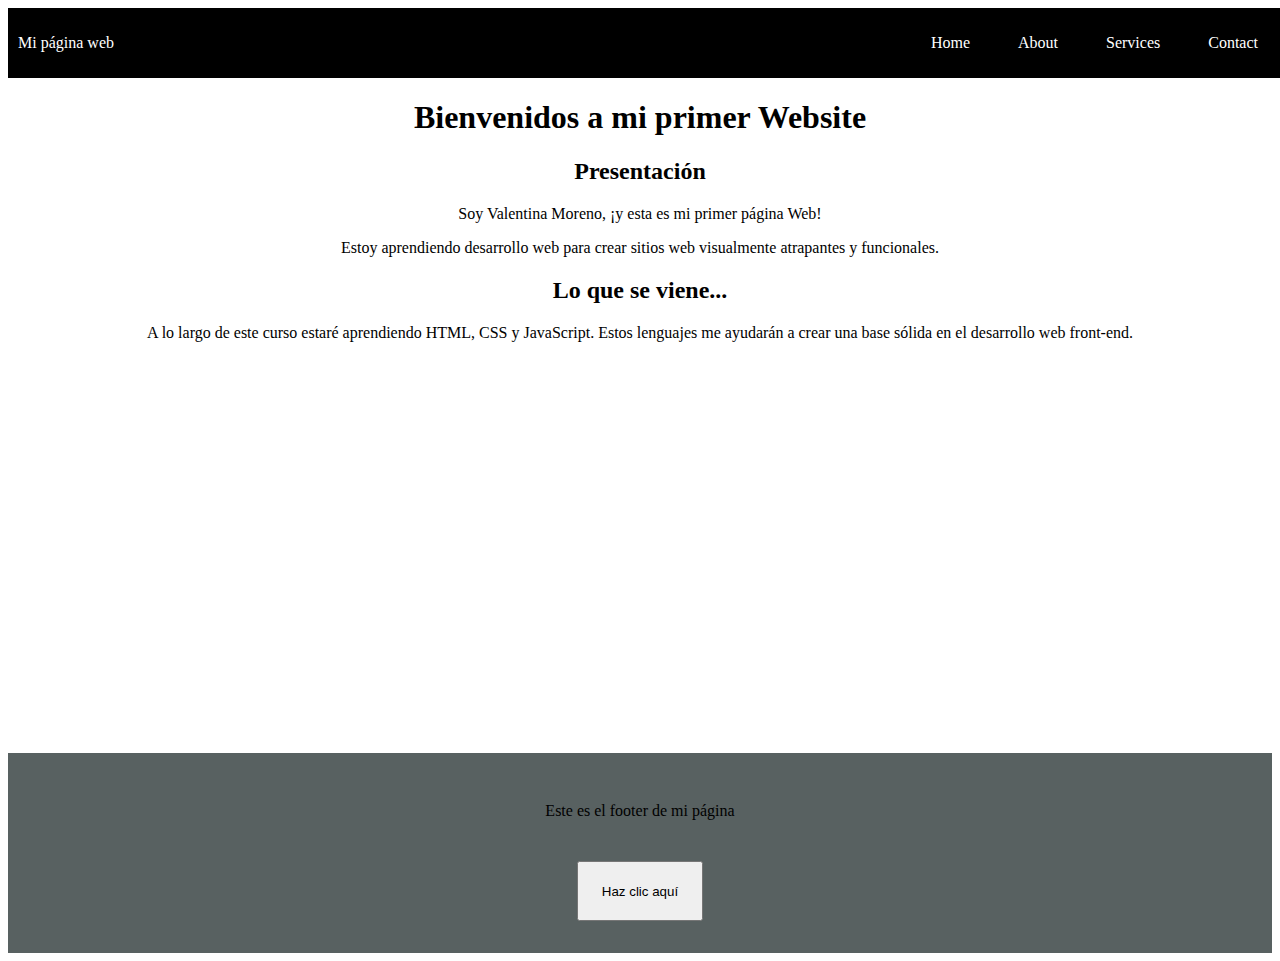
==== index.html @ bddcc2ff "Initial commit" ====
<!DOCTYPE html>
<html>

<head>
    <meta charset="UTF-8">
    <meta name="viewport" content="width=device-width, initial-scale=1">
    <link rel="stylesheet" href="estilos.Css">
    <title>Document</title>
</head>

<body>
    <header class="container-nav">
        <nav class="navbar" role="navigation">
            <a href="index.html" class="brand">Mi página web</a>
            <ul class="nav-links">
                <li><a href="index.html">Home</a></li>
                <li><a href="about.html">About</a></li>
                <li><a href="services.html">Services</a></li>
                <li><a href="contact.html">Contact</a></li>
            </ul>
        </nav>
        <button class="button-menu-toggle">Menu</button>
    </header>
    <main class="container">
        <h1>Bienvenidos a mi primer Website</h1>
        <div class="row">
            <section class="column">
                <h2>Presentación</h2>
                <p>Soy Valentina Moreno, ¡y esta es mi primer página Web!</p>
                <p>
                    Estoy aprendiendo desarrollo web para crear sitios web
                    visualmente atrapantes y funcionales.
                </p>
            </section>
            <section class="column">
                <h2>Lo que se viene...</h2>
                <p>
                    A lo largo de este curso estaré aprendiendo HTML, CSS
                    y JavaScript. Estos lenguajes me ayudarán a crear una
                    base sólida en el desarrollo web front-end.
                </p>
                <iframe width="560" height="315" src="https://www.youtube.com/embed/qWcwFMAqpME"
                    title="YouTube video player" frameborder="0"
                    allow="accelerometer; autoplay; clipboard-write; encrypted-media; gyroscope; picture-in-picture; web-share"
                    allowfullscreen></iframe>
            </section>
        </div>
    </main>
    <footer>
        <p>Este es el footer de mi página</p>
        <button id="miBoton">Haz clic aquí</button>
    </footer>
    <script src="script.js"></script>
</body>

</html>
---- estilos.Css ----
/*Pagina Principal*/

.body {
    background-color: rgb(25, 192, 136);
    margin: 0px;
}

main {
    text-align: center;
    margin-top: 20px;
    min-height: 71vh;
}

h1 {
    align-self: flex-start;
}

.container-nav {
    display: flex;
    width: 100%;
    padding: 10px;
    height: 50px;
    background-color: black;
}

.navbar {
    display: flex;
    justify-content: space-between;
    width: 100%;
}

.brand {
    display: flex;
    align-items: center;
}

li>a {
    padding: 8px 24px;
}

li {
    list-style-type: none;
}

a {
    color: white;
    text-decoration: none;
}

.nav-links {
    display: flex;
    align-items: center;
}

.button-menu-toggle {
    display: none;
    margin-right: 10px;
}

@media (max-width: 768px) {
    .column {
        flex: 100%;
    }

    .nav-links {
        display: none;
    }

    .button-menu-toggle {
        display: block;
        background-color: white;
        border: none;
        border-radius: 50px;
        padding: 0 24px;
        font-family: monospace;
        font-weight: bold;
        font-size: 20px;
    }

    .nav-links.nav-links-responsive {
        position: absolute;
        display: flex;
        background-color: rgba(20, 20, 20, 0.95);
        width: 95%;
        height: 100%;
        top: 35px;
        left: 0;
        flex-direction: column;
        padding-top: 100px;
        align-items: center;
        gap: 70px;
        font-size: 40px;
    }
}

iframe{
    max-width: 90%;
}

footer {
    position: relative;
    bottom: 0;
    z-index: -1;
    width: 100%;
    height: 200px;
    margin-top: 15px;
    background-color: rgb(88, 97, 97);
    display: flex;
    flex-direction: column;
    align-items: center;
    justify-content: center;
}

#miBoton {
    width: 10%;
    height: 30%;
    margin-top: 2%;
}

/*ABOUT*/

#ImagenAbout {
    display: flex;
    justify-content: center;
}

#ImagenAbout>img {
    width: 30%;
    margin: 0px 5px 5px 5px;
}

@media (max-width: 600px) {
    #ImagenAbout {
        display: flex;
        flex-direction: column;
        align-items: center;
    }
}

/*SERVICES*/

/*CONTACT*/
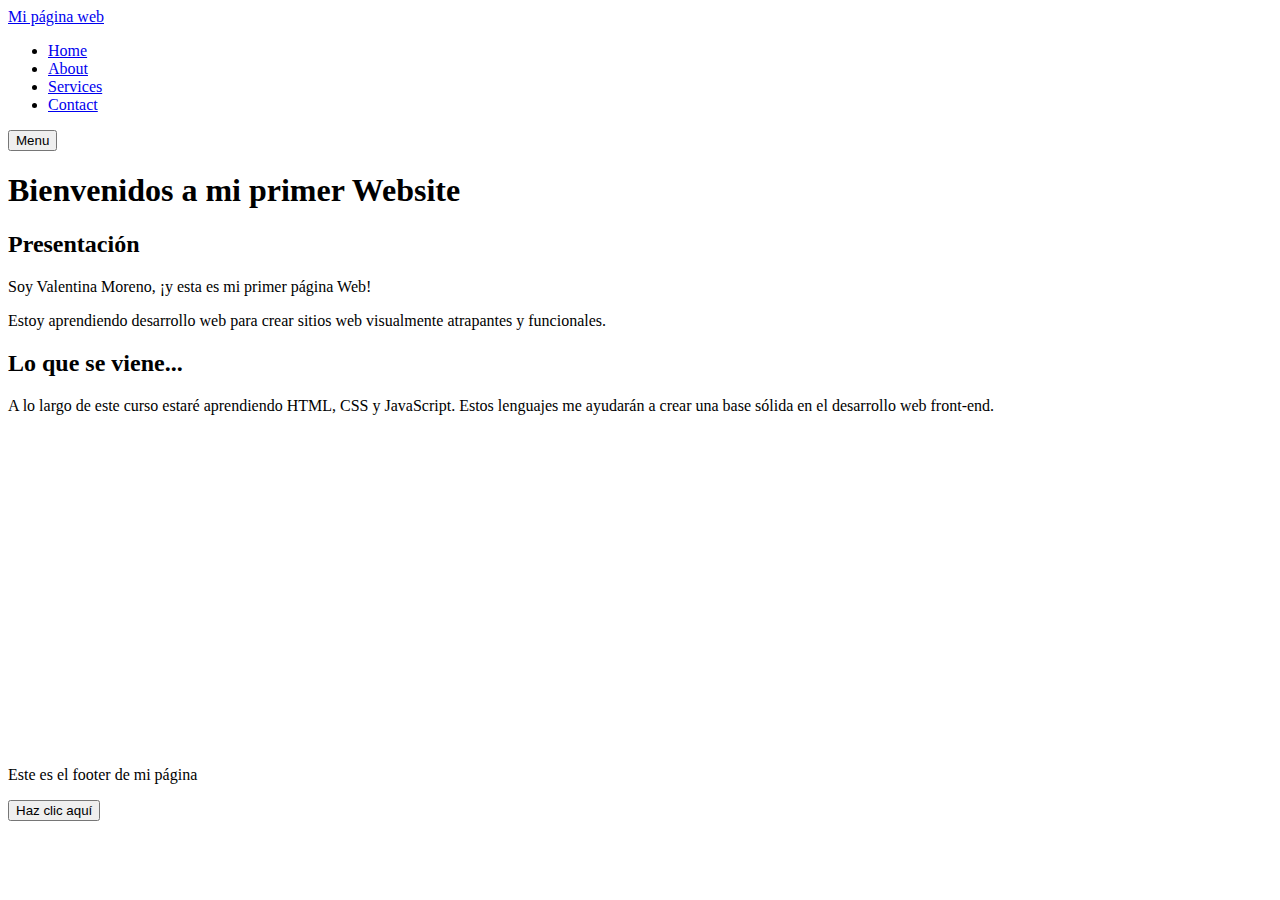
==== commit e77cd907: "index.html" ====
--- a/index.html
+++ b/index.html
@@ -4,7 +4,7 @@
 <head>
     <meta charset="UTF-8">
     <meta name="viewport" content="width=device-width, initial-scale=1">
-    <link rel="stylesheet" href="estilos.Css">
+    <link rel="stylesheet" href="style.Css">
     <title>Document</title>
 </head>
 
@@ -53,4 +53,4 @@
     <script src="script.js"></script>
 </body>
 
-</html>+</html>
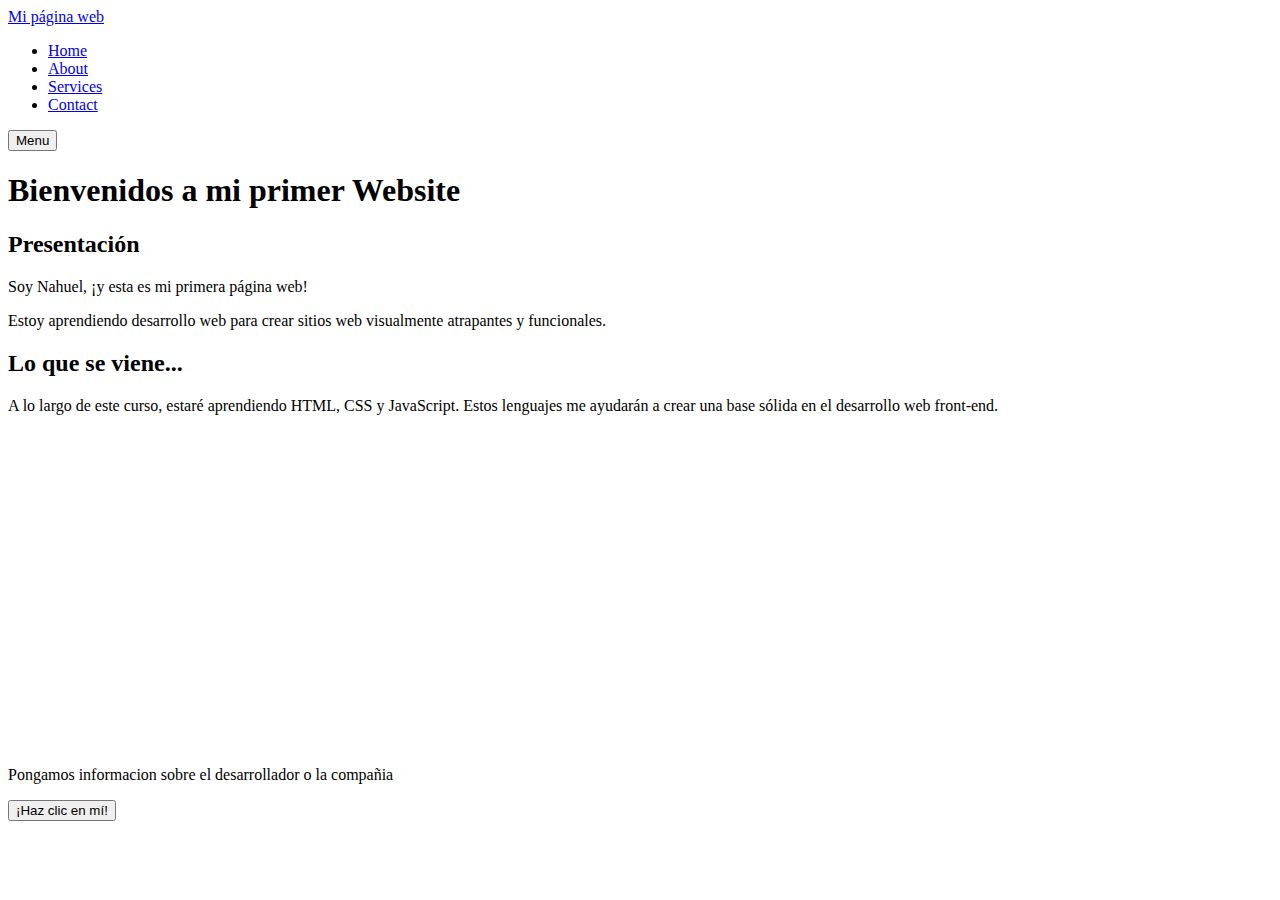
==== commit adc4172a: "Add files via upload" ====
--- a/index.html
+++ b/index.html
@@ -1,56 +1,56 @@
-<!DOCTYPE html>
-<html>
-
-<head>
-    <meta charset="UTF-8">
-    <meta name="viewport" content="width=device-width, initial-scale=1">
-    <link rel="stylesheet" href="style.Css">
-    <title>Document</title>
-</head>
-
-<body>
-    <header class="container-nav">
-        <nav class="navbar" role="navigation">
-            <a href="index.html" class="brand">Mi página web</a>
-            <ul class="nav-links">
-                <li><a href="index.html">Home</a></li>
-                <li><a href="about.html">About</a></li>
-                <li><a href="services.html">Services</a></li>
-                <li><a href="contact.html">Contact</a></li>
-            </ul>
-        </nav>
-        <button class="button-menu-toggle">Menu</button>
-    </header>
-    <main class="container">
-        <h1>Bienvenidos a mi primer Website</h1>
-        <div class="row">
-            <section class="column">
-                <h2>Presentación</h2>
-                <p>Soy Valentina Moreno, ¡y esta es mi primer página Web!</p>
-                <p>
-                    Estoy aprendiendo desarrollo web para crear sitios web
-                    visualmente atrapantes y funcionales.
-                </p>
-            </section>
-            <section class="column">
-                <h2>Lo que se viene...</h2>
-                <p>
-                    A lo largo de este curso estaré aprendiendo HTML, CSS
-                    y JavaScript. Estos lenguajes me ayudarán a crear una
-                    base sólida en el desarrollo web front-end.
-                </p>
-                <iframe width="560" height="315" src="https://www.youtube.com/embed/qWcwFMAqpME"
-                    title="YouTube video player" frameborder="0"
-                    allow="accelerometer; autoplay; clipboard-write; encrypted-media; gyroscope; picture-in-picture; web-share"
-                    allowfullscreen></iframe>
-            </section>
-        </div>
-    </main>
-    <footer>
-        <p>Este es el footer de mi página</p>
-        <button id="miBoton">Haz clic aquí</button>
-    </footer>
-    <script src="script.js"></script>
-</body>
-
-</html>
+<!DOCTYPE html>
+<html lang="es">
+
+<head>
+    <title>Diseño css</title>
+    <link rel="stylesheet" href="style.css">
+    <meta name="viewport" content="width=device-width, initial-scale=1">
+</head>
+
+<body>
+    <header class="container-nav">
+        <nav class="navbar">
+            <a href="index.html" class="brand">Mi página web</a>
+            <ul class="nav-links">
+                <li><a href="index.html">Home</a></li>
+                <li><a href="about.html">About</a></li>
+                <li><a href="services.html">Services</a></li>
+                <li><a href="contact.html">Contact</a></li>
+            </ul>
+        </nav>
+        <button class="button-menu-toggle">Menu</button>
+    </header>
+    <main>
+        <div class="container">
+            <h1>Bienvenidos a mi primer Website</h1>
+            <section>
+                <h2>Presentación</h2>
+                <p>Soy Nahuel, ¡y esta es mi primera página web!</p>
+                <p>Estoy aprendiendo desarrollo web para crear sitios web visualmente atrapantes y funcionales.</p>
+            </section>
+            <section>
+                <h2>Lo que se viene...</h2>
+                <p>
+                    A lo largo de este curso, estaré aprendiendo HTML, CSS y JavaScript. Estos lenguajes me ayudarán a
+                    crear una base sólida en el desarrollo web front-end.
+                </p>
+            </section>
+        </div>
+        <div class="video-container">
+            <iframe width="560" height="315" src="https://www.youtube.com/embed/qWcwFMAqpME"
+                title="YouTube video player" frameborder="0"
+                allow="accelerometer; autoplay; clipboard-write; encrypted-media; gyroscope; picture-in-picture; web-share"
+                allowfullscreen></iframe>
+            <iframe width="560" height="315" src="https://www.youtube.com/embed/VxNApegMlTo"
+                title="YouTube video player" frameborder="0"
+                allow="accelerometer; autoplay; clipboard-write; encrypted-media; gyroscope; picture-in-picture; web-share"
+                allowfullscreen></iframe>
+        </div>
+    </main>
+    <footer>
+        <p>Pongamos informacion sobre el desarrollador o la compañia</p>
+        <button onClick="showAlert()">¡Haz clic en mí!</button>
+    </footer>
+    <script src="script.js"></script>
+</body>
+</html>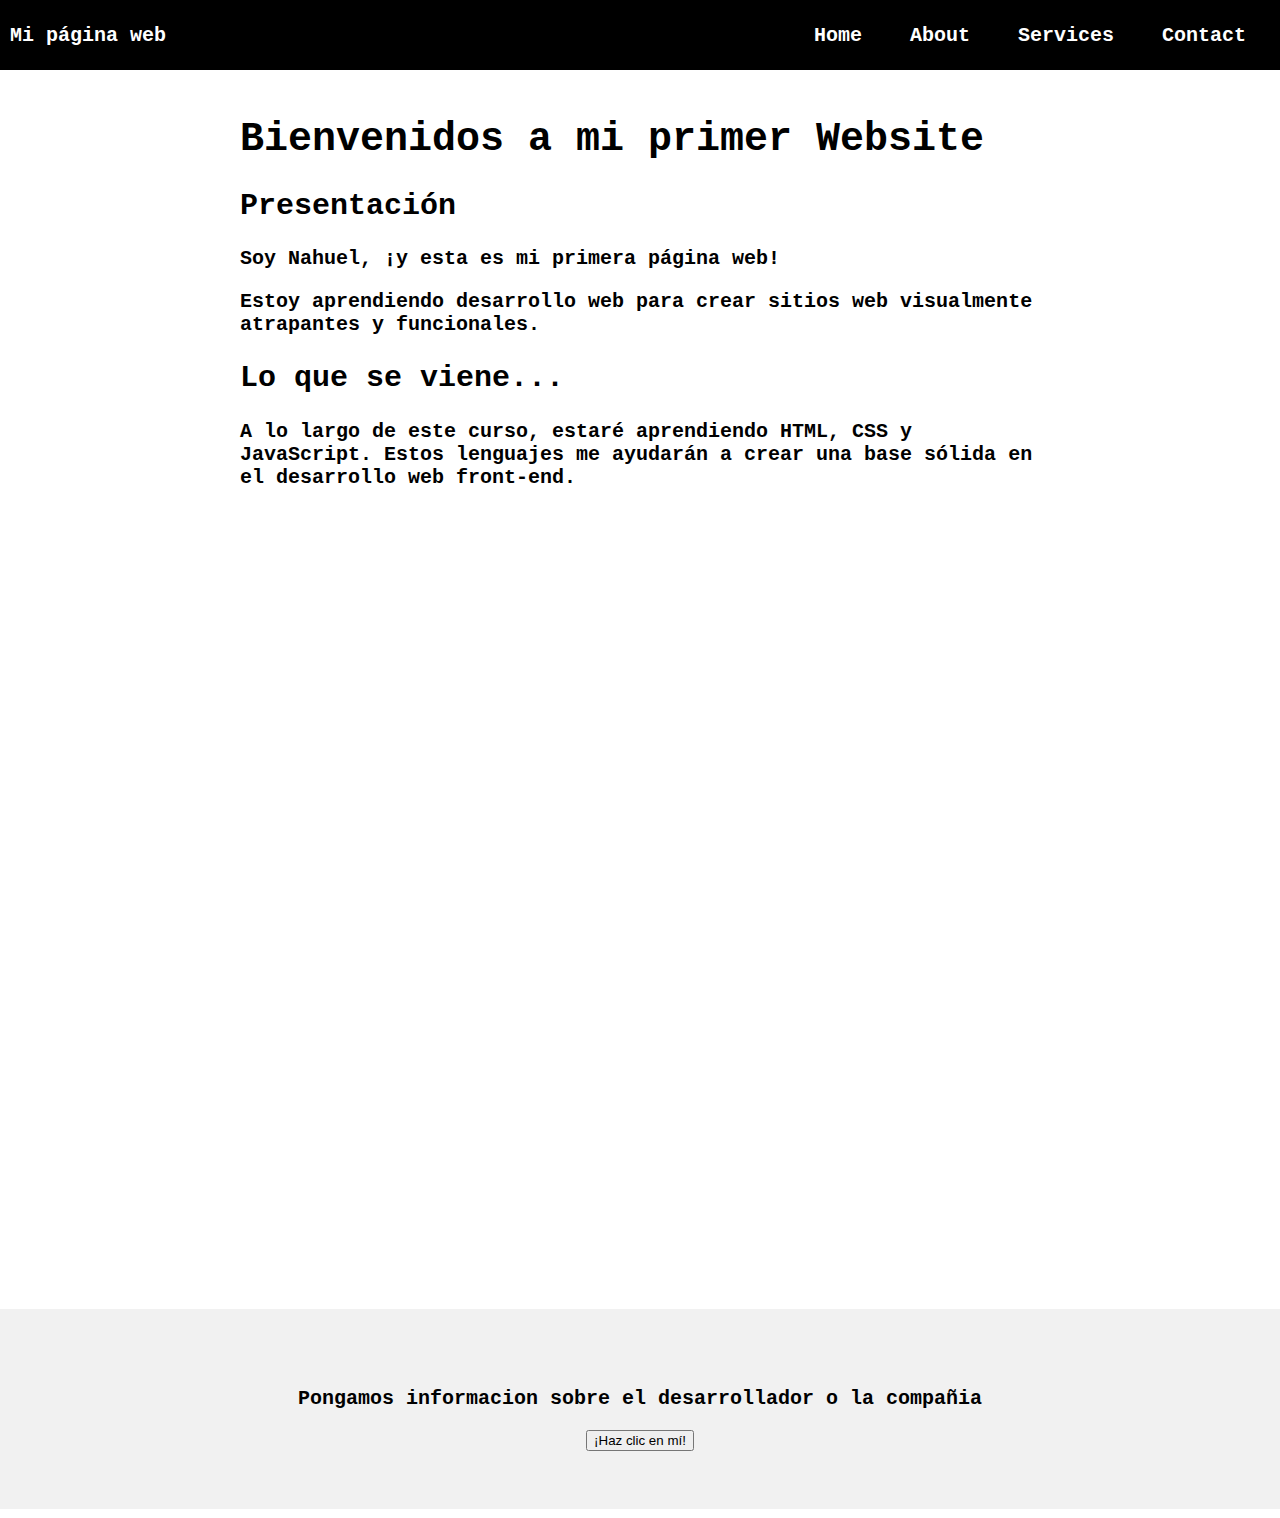
==== commit 64a3f9b9: "Update index.html" ====
--- a/index.html
+++ b/index.html
@@ -3,7 +3,7 @@
 
 <head>
     <title>Diseño css</title>
-    <link rel="stylesheet" href="style.css">
+    <link rel="stylesheet" href="style.Css">
     <meta name="viewport" content="width=device-width, initial-scale=1">
 </head>
 
--- a/style.Css
+++ b/style.Css
@@ -0,0 +1,157 @@
+body,
+ul {
+    margin: 0;
+    font-family: monospace;
+    font-weight: bold;
+    font-size: 20px;
+    padding: 0;
+}
+
+main {
+    min-height: 71vh;
+}
+
+.container {
+    max-width: 800px;
+    margin: auto;
+    padding: 20px;
+}
+
+.row {
+    display: flex;
+    flex-wrap: wrap;
+    margin: 10px;
+}
+
+.column {
+    flex: 1;
+    padding: 10px;
+}
+
+.container-nav {
+    display: flex;
+    padding: 10px;
+    height: 50px;
+    background-color: black;
+}
+
+.navbar {
+    display: flex;
+    justify-content: space-between;
+    width: 100%;
+}
+
+.brand {
+    display: flex;
+    align-items: center;
+}
+
+li>a {
+    padding: 8px 24px;
+}
+
+li {
+    list-style-type: none;
+}
+
+a {
+    color: white;
+    text-decoration: none;
+}
+
+.nav-links {
+    display: flex;
+    align-items: center;
+}
+
+.button-menu-toggle {
+    display: none;
+}
+
+.img-container {
+    display: flex;
+    flex-wrap: wrap;
+    justify-content: center;
+    align-items: center;
+}
+
+.video-container {
+    display: flex;
+    flex-direction: column;
+    align-items: center;
+    gap: 50px;
+    padding: 50px;
+}
+
+footer {
+    position: relative;
+    bottom: 0;
+    z-index: -1;
+    display: flex;
+    flex-direction: column;
+    align-items: center;
+    justify-content: center;
+    background-color: #f1f1f1;
+    min-height: 200px;
+    text-align: center;
+    width: 100%;
+}
+
+img {
+    height: 200px;
+}
+
+.greeting {
+    text-align: center;
+}
+
+@media (max-width: 768px) {
+    .column {
+        flex: 100%;
+    }
+
+    .nav-links {
+        display: none;
+    }
+
+    .button-menu-toggle {
+        display: block;
+        background-color: white;
+        border: none;
+        border-radius: 50px;
+        padding: 0 24px;
+        font-family: monospace;
+        font-weight: bold;
+        font-size: 20px;
+    }
+
+    .nav-links.nav-links-responsive {
+        position: absolute;
+        display: flex;
+        background-color: rgba(20, 20, 20, 0.95);
+        width: 100%;
+        height: 100%;
+        top: 70px;
+        left: 0;
+        flex-direction: column;
+        padding-top: 200px;
+        align-items: center;
+        gap: 70px;
+        font-size: 40px;
+
+    }
+
+    .img-container {
+        flex-direction: column;
+    }
+
+    .video-container {
+        padding: 10px;
+        gap: 5px;
+    }
+
+    iframe,
+    video {
+        max-width: 90%;
+    }
+}